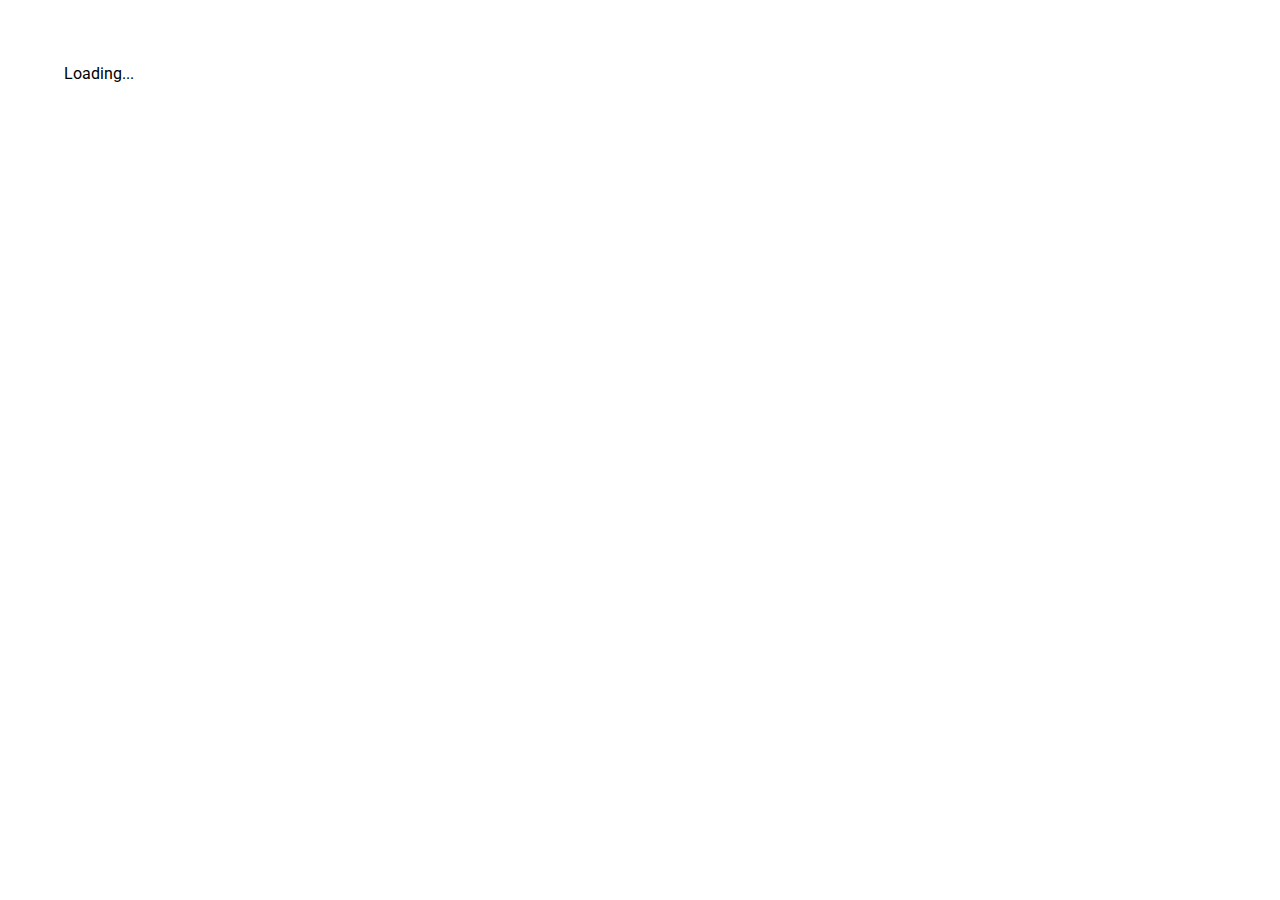
==== web/index.html @ ae3da2b6 "Checkbox, radio, input" ====
<!DOCTYPE html>
<html>
  <head>
    <title>dart_html_components</title>
    <meta charset="utf-8">
    <meta name="viewport" content="width=device-width, initial-scale=1">
    <link rel="stylesheet" href="styles.css">
    <link rel="icon" type="image/png" href="favicon.png">
    <script defer src="main.dart.js"></script>
  </head>
  <body>
    <my-app>Loading...</my-app>
  </body>
</html>
---- web/styles.css ----
@import url(https://fonts.googleapis.com/css?family=Roboto);
@import url(https://fonts.googleapis.com/css?family=Material+Icons);

body {
  /*max-width: 600px;*/
  margin: 0 auto;
  padding: 5vw;
}

* {
  font-family: Roboto, Helvetica, Arial, sans-serif;
}
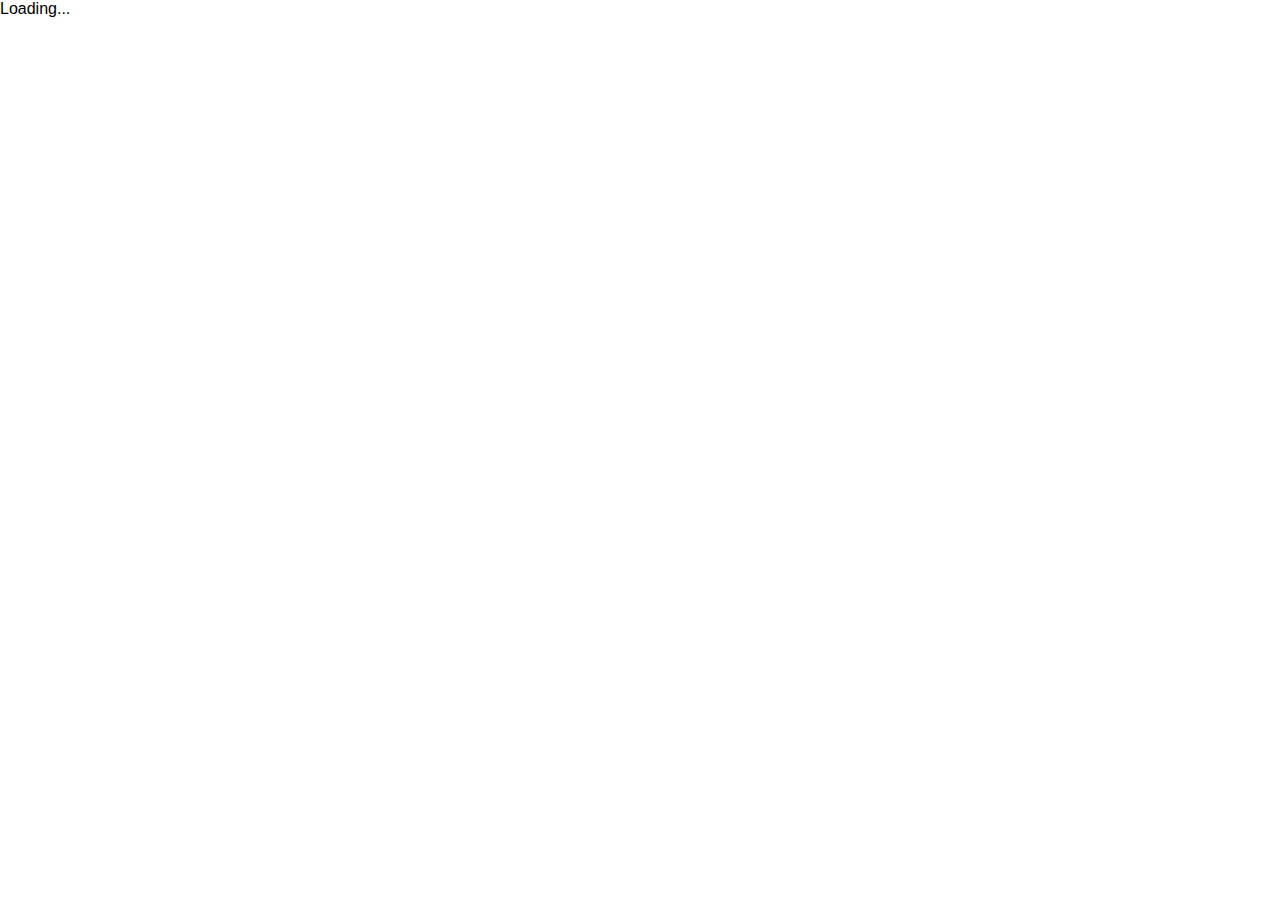
==== commit 4d1ae808: "Добавлены основные компоненты" ====
--- a/web/index.html
+++ b/web/index.html
@@ -4,7 +4,7 @@
     <title>dart_html_components</title>
     <meta charset="utf-8">
     <meta name="viewport" content="width=device-width, initial-scale=1">
-    <link rel="stylesheet" href="styles.css">
+    <link rel="stylesheet" href="ui.css">
     <link rel="icon" type="image/png" href="favicon.png">
     <script defer src="main.dart.js"></script>
   </head>
--- a/web/ui.css
+++ b/web/ui.css
@@ -0,0 +1 @@
+h2.section,header nav{text-transform:uppercase}header .profile,header h1{text-indent:-99em;overflow:hidden}.navigation,.paymentSummary,header .profile,header h1{overflow:hidden}.singleForm ul li:before,footer ul.links li:before{content:'';left:0;top:50%;transform:translateY(-50%)}.container{max-width:1230px;margin:36px auto;padding:0 15px}.container.contentMiddle{min-height:calc(100vh - 200px - 36px - 36px);margin:36px 0;display:flex;justify-content:center;align-items:center}.container.withMenu{display:flex;justify-content:space-between;align-items:flex-start}.container.withMenu>div{flex-grow:1}.container.withMenu .menu{width:270px;flex-shrink:0;flex-grow:0;margin-right:30px}h1,h2,h3,h4,h5,h6,li,ol,ul{margin:0}*{box-sizing:border-box}body,html{margin:0;padding:0}li,ol,ul{list-style:none;padding:0}body{font-family:"Proxima Nova",sans-serif;min-height:100%;padding-bottom:100px;position:relative}h2{color:#3b3b3b;font-size:16px;font-weight:400;margin:29px 0 22px}h2.section{font-size:35px;font-weight:300;margin:0 0 30px}h3,p{font-size:14px}#deedPage,.indentTop{margin-top:40px}h2.section span{color:#cecece}a,h3,p{color:#3b3b3b}h3{font-weight:700;margin:21px 0 12px}.serviceMessage,a,p{font-weight:400}p{line-height:20px;margin:0 0 10px}a{text-decoration:underline}.singleForm ul a,a:hover,footer ul.links a{text-decoration:none}hr{border:none;height:1px;background:#ededed;margin:25px 0}.serviceMessage{font-size:14px;color:#a3a3a3;line-height:18px}.copyright{font-size:13px;color:#cecece;font-weight:300}#deedPage .accordionHost .title .text,.plink{border-bottom:1px dashed #b3b3b3;cursor:pointer}#deedPage{border-bottom:1px solid #ededed;border-top:1px solid #ededed}#deedPage .accordionHost.open .title .text{border-bottom:none}#deedPage .accordionHost .title{font-size:20px;text-transform:none}html{height:100vh}footer{align-items:center;border-top:1px solid #e6e6e6;bottom:0;display:flex;height:88px;justify-content:space-between;left:0;padding:0 33px 0 35px;position:absolute;width:100%}footer p{margin:0}footer ul.links{display:block}footer ul.links li{display:inline-block;position:relative;padding:0 6px 0 11px}footer ul.links li:first-child{padding-left:0}footer ul.links li:first-child:before{display:none}footer ul.links li:before{width:1px;background:#e7e7e7;height:18px;position:absolute;margin-top:1px}footer ul.links a{color:#767676;font-size:13px;font-weight:300}header{height:100px;border-bottom:1px solid #e6e6e6;display:flex;align-items:center;justify-content:space-between}header h1{width:31px;height:51px;display:block;background:url(../imgs/AF_logo.svg) center no-repeat;background-size:contain;margin-left:34px}header .phone{font-size:13px;color:#a3a3a3;font-weight:400;padding-left:27px;background:url(../imgs/header-phone.png) left 2px no-repeat}header .profile{display:inline-block;width:24px;height:25px;background:url(../imgs/ico-user.png) center no-repeat;margin-bottom:-5px}header nav{font-size:13px;font-weight:500;margin-right:12px}.navigation,.searchSummary{font-weight:400;text-transform:uppercase}header nav li{display:inline-block;margin:0 9px}header nav a,header nav span{color:#222;text-decoration:none}header nav .active{border-bottom:2px solid #e7e7e7}.mapContainer{margin-top:25px}.narrowForm{text-align:center}.narrowForm h2{font-size:20px;text-transform:uppercase;margin:90px auto 40px;width:275px;text-align:left}.narrowForm button[type=submit]{margin-top:64px}.narrowForm .narrowSection{width:275px;margin:0 auto}.navigation{color:#3b3b3b;font-family:'Gotham Pro',sans-serif;font-size:14px;margin:8px 0 20px}.navigation li{float:left;margin:0 30px 0 0}.navigation li.disabled{color:#cecece}#orderPayment{margin-bottom:50px;margin-top:88px}#orderPayment .paymentType{display:flex;justify-content:space-between;align-items:center;margin-bottom:50px}#orderPayment .paymentForm{display:flex;justify-content:space-between;align-items:stretch}#orderPayment .paymentForm>div{width:320px;flex-shrink:0}#orderPayment .pay{display:flex;flex-direction:column;justify-content:space-between}#orderPayment .pay button[type=submit]{margin-top:20px;width:100%}#orderPayment .paymentDetails{font-size:16px}#orderPayment .paymentDetails li{position:relative;padding-right:100px;margin-bottom:4px}#orderPayment .paymentDetails li .price{position:absolute;right:0;width:110px;top:50%;transform:translateY(-50%)}#orderPayment .paymentDetails .total{font-size:24px;margin-top:12px}.paymentSummary dl{width:265px;float:right;padding-left:180px!important}.paymentSummary dt{width:180px;margin-left:-180px!important}.paymentSummary dd{width:85px!important}.searchSummary{display:flex;width:100%;justify-content:space-between;text-align:center;font-size:11.5px;margin:26px 0 29px}.searchSummary li{padding:0 38px}.searchSummary strong{display:block;font-size:20px;font-weight:700;margin-bottom:2.5px}.servicesSummary{text-align:right}.servicesSummary .price{font-size:20px;font-weight:600;margin:27px 0 24px}.servicesSummary .price span{display:inline-block;text-align:left;width:80px}.singleForm{width:295px}.singleForm h2{text-transform:uppercase}.singleForm p{margin:16px 0}.singleForm .btn.large{margin-top:18px;width:100%}.singleForm ul{display:block;font-size:14px;text-transform:uppercase;margin:39px 0 0}.singleForm ul li{display:inline-block;position:relative;padding:0 8px 0 13px}.singleForm ul li:first-child{padding-left:0}.singleForm ul li:first-child:before{display:none}.singleForm ul li:before{width:1px;background:#e7e7e7;height:18px;position:absolute;margin-top:1px}.singleForm ul a{color:#767676;font-weight:400;border-bottom:1px solid #dbdbdb;display:inline-block}.singleForm .acceptCheckbox{margin:46px 0 0}.singleForm .serviceMessage{margin-top:30px;text-align:center}